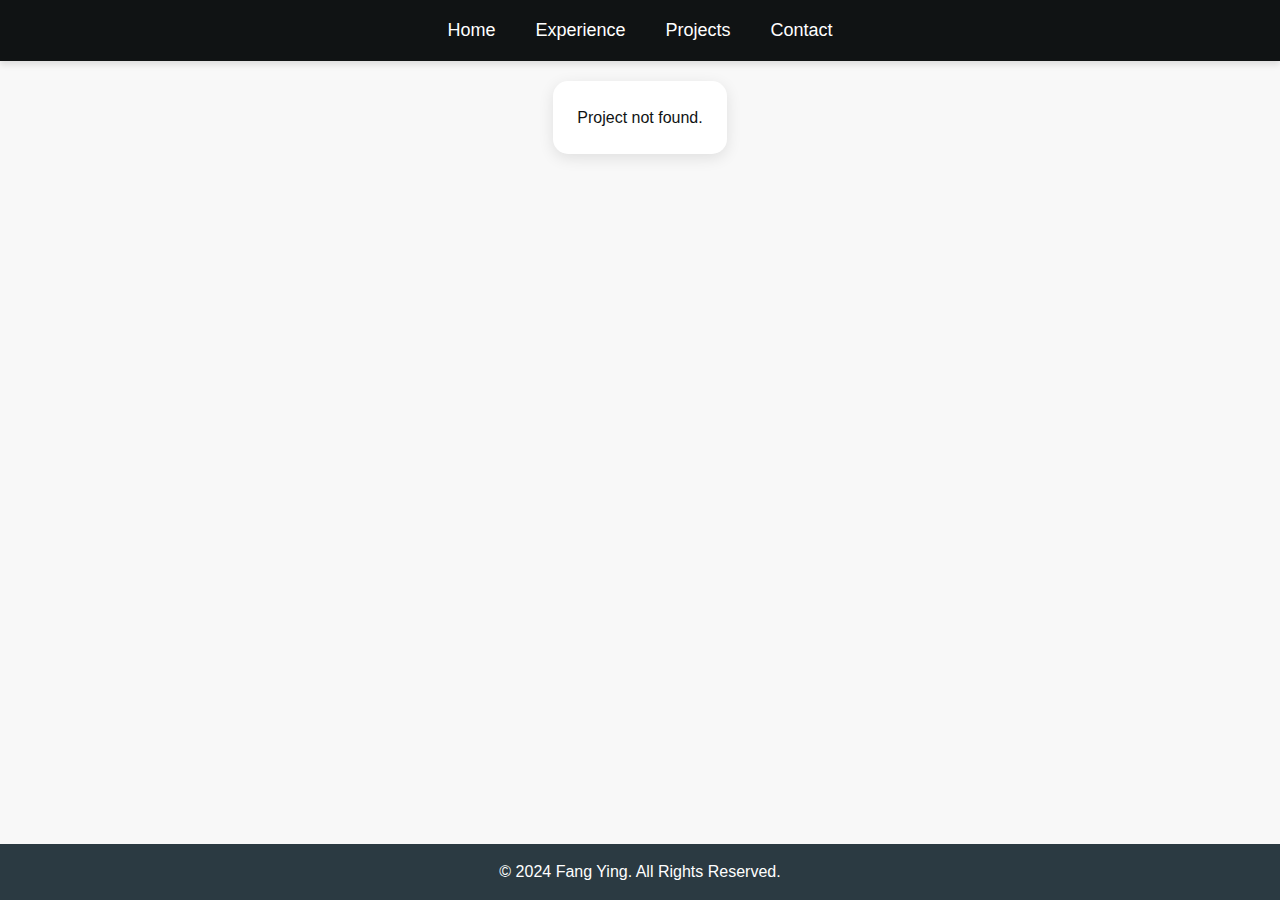
==== project-detail.html @ 3911f275 "update project detail page" ====
<!DOCTYPE html>
<html lang="en">
<head>
    <meta charset="UTF-8">
    <meta name="viewport" content="width=device-width, initial-scale=1.0">
    <title>Project Details</title>
    <link rel="stylesheet" href="style.css">
</head>
<body>
    <header>
        <nav>
            <ul>
                <li><a href="index.html">Home</a></li>
                <li><a href="index.html#experience">Experience</a></li>
                <li><a href="projects.html">Projects</a></li>
                <li><a href="#contact">Contact</a></li>
            </ul>
        </nav>
    </header>

    <main>
        <section id="project-details">
            <div id="project-header">
                <h1 id="project-title"></h1>
                <span id="project-date"></span>
            </div>
            <div id="created-by">Created by: <span id="creator-name"></span></div>
            
            <!-- Categories will be displayed here -->
            <div id="project-categories"></div>
            
            <div id="project-gallery">
                <div id="project-image-container">
                    <!-- Only one image will be displayed at a time -->
                    <img id="project-image" src="" alt="Project Image" />
                </div>
                
            <!-- Gallery controls -->
            <div id="gallery-controls" style="display: none;">
                <button id="prev-image" disabled>◀</button>
                <button id="next-image">▶</button>
            </div>
            </div>

            <div id="project-summary">
                <!-- Project summary will be displayed here -->
            </div>
        </section>
    </main>

    <footer>
        <p>&copy; 2024 Fang Ying. All Rights Reserved.</p>
    </footer>

    <script>
    // Fetch project data from JSON file
    fetch("projects.json")
        .then(response => response.json())
        .then(data => {
            const urlParams = new URLSearchParams(window.location.search);
            const projectTitle = urlParams.get("project");  // Get the project title from query param

            const project = data.projects.find(p => p.title.toLowerCase().replace(/\s+/g, '-') === projectTitle); // Find the matching project
            
            if (project) {
                // Populate the page with the project details
                document.getElementById("project-title").textContent = project.title;
                document.getElementById("project-date").textContent = project.date;
                document.getElementById("creator-name").textContent = project.creator;
                document.getElementById("project-summary").textContent = project.summary;

                // Display the project categories
                const categoriesContainer = document.getElementById("project-categories");
                project.category.forEach(category => {
                    const categoryElement = document.createElement("span");
                    categoryElement.className = "project-category";
                    categoryElement.textContent = category;
                    categoriesContainer.appendChild(categoryElement);
                });

                // Display the images in a gallery
                const images = project.images;
                let currentImageIndex = 0; // Start with the first image

                // Function to display the current image
                function displayImage() {
                    document.getElementById("project-image").src = images[currentImageIndex];

                    // Enable/Disable buttons based on the current image
                    document.getElementById("prev-image").disabled = currentImageIndex === 0;
                    document.getElementById("next-image").disabled = currentImageIndex === images.length - 1;
                }

                // Show gallery controls only if there are more than 1 image
                if (images.length > 1) {
                    document.getElementById("gallery-controls").style.display = "flex";
                } else {
                    document.getElementById("gallery-controls").style.display = "none";
                }

                // Navigate to the previous image
                document.getElementById("prev-image").addEventListener("click", () => {
                    if (currentImageIndex > 0) {
                        currentImageIndex--;
                        displayImage();
                    }
                });

                // Navigate to the next image
                document.getElementById("next-image").addEventListener("click", () => {
                    if (currentImageIndex < images.length - 1) {
                        currentImageIndex++;
                        displayImage();
                    }
                });

                // Initial image display
                displayImage();
            } else {
                document.getElementById("project-details").innerHTML = "Project not found.";
            }
        })
        .catch(err => console.error("Failed to load projects:", err));
    </script>
</body>
</html>

<style>
/* Reset default margins and padding */
* {
    margin: 0;
    padding: 0;
    box-sizing: border-box;
}

/* Ensure the body and html take up full height */
html, body {
    height: 100%;
}

/* General body styling */
body {
    font-family: 'Roboto', sans-serif;
    background-color: #f8f8f8;
    color: #333;
    line-height: 1.6;
    display: flex;
    flex-direction: column;
}

/* Main content area */
main {
    max-width: 1200px;
    margin: 0 auto;
    padding-top: 20px;
    padding-bottom: 20px;
    flex: 1; /* This makes sure the main content takes the available space */
}

/* Project Details container */
#project-details {
    background-color: #fff;
    padding: 1.5rem;
    border-radius: 15px;
    box-shadow: 0 4px 15px rgba(0, 0, 0, 0.1);
    display: flex;
    flex-direction: column;
    gap: 1.0rem;
}

#project-header {
    display: flex;
    justify-content: space-between;
    align-items: flex-start;
    flex-wrap: wrap;
}

#project-title {
    font-size: 2.5rem;
    font-weight: 700;
    color: #2d3e50;
    max-width: 70%;
}

#project-meta {
    display: flex;
    flex-direction: column;
    align-items: flex-end;
    gap: 5px;
    color: #777;
}

#project-date {
    font-size: 1rem;
    color: #777;
}

#created-by {
    font-size: 1rem;
    color: #777;
    text-align: left;
}

/* Project Categories */
#project-categories {
    display: flex;
    flex-wrap: wrap;
    gap: 12px;
    margin-bottom: 20px; /* Space between categories and project gallery */
}

.project-category {
    background-color: #44b3d6;
    color: white;
    padding: 8px 16px;
    border-radius: 30px;
    font-size: 0.80rem;
    font-weight: 600;
    transition: background-color 0.3s ease;
}

.project-category:hover {
    background-color: #398baf;
}

/* Gallery layout */
#project-gallery {
    display: flex;
    flex-direction: column;
    align-items: center;
}

#project-image-container {
    width: 100%;
    max-width: 100%; /* Ensures the container doesn't stretch beyond the page width */
    height: 500px; /* Fixed height for uniformity */
    overflow: hidden;
    position: relative;
    margin-bottom: 20px;
}

#project-image {
    width: 100%;
    height: 100%; /* Ensure the image takes up the full container height */
    object-fit: cover; /* Ensures the image covers the assigned space without stretching */
    border-radius: 10px;
    box-shadow: 0 10px 30px rgba(0, 0, 0, 0.1);
}

/* Gallery controls */
#gallery-controls {
    display: flex; /* Display buttons in a line */
    justify-content: center; /* Center the buttons horizontally */
    gap: 20px; /* Add space between buttons */
}

/* Style for individual buttons */
#gallery-controls button {
    padding: 10px 20px;
    background-color: #ee224a;
    color: white;
    border: none;
    border-radius: 20px;
    font-size: 1rem;
    cursor: pointer;
    transition: background-color 0.3s ease;
}

#gallery-controls button:hover {
    background-color: transparent;
    color: #ee224a;
    border: 2px solid #ee224a;
}

/* Style for disabled buttons */
#gallery-controls button:disabled {
    opacity: 0.2;
    cursor: not-allowed;
}


/* Project summary */
#project-summary {
    font-size: 1.1rem;
    color: #444;
    line-height: 1.8;
    margin-top: 20px;
    text-align: left;
}

/* Footer */
footer {
    background-color: #2b3a42;
    color: white;
    padding: 15px;
    text-align: center;
}

footer p {
    font-size: 1rem;
}

/* Responsive design for small screens */
@media (max-width: 768px) {
    #project-details {
        gap: 00.8rem;
    }

    #project-title {
        font-size: 2rem;
        max-width: 100%;
    }

    #project-header {
        flex-direction: column; /* Ensure the title and date stack vertically */
        align-items: flex-start; /* Align left */
    }
    
    #project-date {
        font-size: 1rem; /* Adjust date size for smaller screens */
    }   

    #project-meta {
        align-items: flex-start;
    }

    #project-gallery {
        max-width: 100%;
    }

    #project-image-container {
        height: 300px; /* Adjust height for smaller screens */
    }

    #project-summary {
        max-width: 100%;
    }
}
</style>
---- style.css ----
/* Global Styles */
body {
    font-family: Arial, sans-serif;
    margin: 0;
    padding: 0;
    line-height: 1.6;
    background-color: #white;
    color: white;
    min-height: 100vh; /* Make sure the body takes at least full screen height */
    display: flex;
    flex-direction: column; /* Stack the content vertically */
    animation: fadeIn 2s ease-in-out; /* Apply fade-in animation to the whole body */
}

/* Main Content Area */
main {
    flex: 1; /* This ensures the main content area takes up all available space */
}

/* Section with Background Image */
.background-section {
    height: 60vh; /* Full viewport height */
    background-image: url('assets/backgroud.png'); /* Path to the image */
    background-size: cover; /* Make the image cover the section */
    background-position: center; /* Center the image */
    background-repeat: no-repeat; /* Prevent tiling */
    display: flex; /* Use flexbox for alignment */
    align-items: center; /* Vertically center content */
    justify-content: flex-start; /* Align content to the left */
    padding-left: 2rem; /* Add spacing from the left edge */
    color: white; /* Text color for contrast */
    text-align: left; /* Ensure text aligns to the left */
}

.background-section .content {
    padding-left: 4rem; /* Additional padding inside the content */
    max-width: 600px; /* Limit the width of the content */
}

.background-section .content h1,
.background-section .content p {
    opacity: 0; /* Start with text hidden */
    transform: translateY(30px); /* Start position below */
    animation: flyInFromLeft 1.5s ease-out forwards;
}

/* Keyframes for fly-in effect */
@keyframes flyInFromLeft {
    0% {
        transform: translateX(-100%); /* Start from the left, out of view */
        opacity: 0; /* Invisible */
    }
    100% {
        transform: translateX(0); /* Move to the original position */
        opacity: 1; /* Fully visible */
    }
}

/* Sequential Line Animations */
.background-section .content h1 {
    font-size: 3rem;
    margin-bottom: 1rem;
    animation-delay: 0.5s; /* Delay for the heading to appear */
}

.background-section .content p {
    font-size: 1.5rem;
    animation-delay: 1s; /* Delay for the paragraph to appear */
}

header {
    background: #101314;
    padding: 1em 0;
    position: sticky;
    top: 0;
    z-index: 1000;
    box-shadow: 0px 4px 6px rgba(0, 0, 0, 0.1);
}

nav ul {
    list-style: none;
    display: flex;
    justify-content: center;
    gap: 40px;
    margin: 0;
    padding: 0;
}

nav ul li a {
    text-decoration: none;
    color: white;
    font-size: 18px;
    transition: color 0.3s ease;
}

nav ul li a.active {
    color: #ee224a; /* Highlight color */
    font-weight: bold;
}

.social-icons {
    display: flex;
    gap: 15px; /* Space between icons */
    margin-bottom: 20px; /* Space between icons and the button */
    opacity: 0; /* Start hidden */
    transform: translateY(30px); /* Start below */
    animation: flyInFromLeft 1.5s ease-out forwards; /* Apply fly-in animation */
}

/* Animation for flying in each social icon */
@keyframes iconFlyIn {
    0% {
        opacity: 0; /* Icons start hidden */
        transform: translateY(30px); /* Start from below */
    }
    100% {
        opacity: 1; /* Icons become fully visible */
        transform: translateY(0); /* Move to original position */
    }
}

.social-icon {
    color: white; /* Icon color */
    font-size: 30px; /* Icon size */
    transition: color 0.3s ease;
    opacity: 0; /* Start with icon hidden */
    animation: iconFlyIn 0.5s ease-out forwards; /* Apply fly-in animation */
}

.social-icon:hover {
    color: #ee224a; /* Change color on hover */
}

/* Animation for the Download Button flying in */
@keyframes buttonFlyIn {
    0% {
        opacity: 0; /* Start with button hidden */
        transform: translateY(30px); /* Start from below */
    }
    100% {
        opacity: 1; /* Button becomes fully visible */
        transform: translateY(0); /* Move to original position */
    }
}

.download-btn {
    padding: 12px 25px;
    background-color: transparent;
    color: #ee224a;
    border: 2px solid #ee224a;
    border-radius: 5px;
    font-size: 16px;
    cursor: pointer;
    margin-top: 20px;
    margin-bottom: 30px;
    transition: all 0.3s ease;
    opacity: 0; /* Start with button hidden */
    animation: buttonFlyIn 1s ease-out 1.5s forwards; /* Apply fly-in animation */
}

.download-btn:hover {
    background-color: #ee224a;
    color: white;
    border-color: #f64367;
}

section {
    padding: 20px;
    text-align: center;
    background-color: white;
    color: #101314;
}

.projects-grid {
    display: grid;
    grid-template-columns: repeat(3, 1fr); /* Default to 3 columns */
    gap: 20px;
    margin: 20px 20px 20px 20px;
}

/* For tablet view (max-width 1024px), set to 2 columns */
@media (max-width: 1024px) {
    .projects-grid {
        grid-template-columns: repeat(2, 1fr); /* 2 columns */
        margin: 5 5 5 5;
    }

    /* Adjust the Download CV button for tablet */
    .download-btn {
        padding: 12px 24px; /* Adjust padding */
        font-size: 16px; /* Adjust font size */
    }

    /* Adjust social media icons for tablet */
    .social-icon {
        font-size: 22px; /* Slightly smaller icons */
    }

    .social-icons {
        gap: 12px; /* Adjust gap between icons */
    }

    /* Adjust heading and paragraph for smaller screens */
    .background-section .content h1 {
        font-size: 2.5rem; /* Adjust heading font size */
    }

    .background-section .content p {
        font-size: 1.3rem; /* Adjust paragraph font size */
    }

    /* Adjust the gap between navigation links */
    nav ul {
        gap: 30px; /* Adjust the gap between nav items */
    }

    nav ul li a {
        font-size: 16px; /* Slightly smaller font for tablet */
    }
}

/* For mobile view (max-width 768px), set to 1 column */
@media (max-width: 768px) {
    .background-section {
        height: 50vh; /* Optional: Reduce height on smaller screens */
        padding-left: 1rem; /* Optional: Reduce padding on smaller screens */
        background-image: none; /* Hide the background image on mobile */
        background-color: #101314;
    }

    .background-section .content {
        padding-left: 2rem; /* Reduce padding for smaller screens */
        max-width: 90%; /* Allow content to take up more width on smaller screens */
    }

    .background-section .content h1 {
        font-size: 2.5rem; /* Reduce font size for smaller screens */
    }

    .background-section .content p {
        font-size: 1.2rem; /* Adjust paragraph font size for smaller screens */
    }

     /* Adjust the icon size for smaller screens */
    .social-icon {
        font-size: 30px; /* Smaller icons on mobile */
    }

    /* Adjust the gap between icons for mobile */
    .social-icons {
        gap: 10px; /* Reduced space between icons */
    }

    /* Adjust the Download CV button for mobile */
    .download-btn {
        padding: 10px 20px; /* Smaller padding */
        font-size: 16px; /* Smaller font size for the button */
    }

    .projects-grid {
        grid-template-columns: 1fr; /* 1 column */
        margin: 5 5 5 5;
    }

    nav ul {
        gap: 20px;
    }

    nav ul li a {
        font-size: 16px; /* Slightly smaller font for mobile */
    }

    .modal-content {
        width: 90%; /* Increase width on smaller screens */
        padding: 15px; /* Reduce padding for better mobile layout */
        font-size: 14px; /* Smaller text on mobile */
    }

    .modal h2 {
        font-size: 18px; /* Slightly smaller heading for mobile */
        margin-bottom: 15px; /* Adjust margin */
    }

    .modal p {
        font-size: 14px; /* Adjust paragraph font size for mobile */
        line-height: 1.4; /* Increase line height for better readability */
    }

    .view-more-btn {
        padding: 8px 16px; /* Adjust button size */
    }

    .modal-footer {
        margin-top: 10px; /* Ensure the footer spacing looks good */
    }
}

/* For very small screens (max-width 480px), adjust spacing and font size */
@media (max-width: 480px) {
    .background-section {
        height: 40vh; /* Optional: Further reduce height for very small screens */
        background-image: none; /* Hide the background image on very small screens */
        background-color: #101314;
    }

    .background-section .content {
        padding-left: 1rem; /* Further reduce padding for tiny screens */
        max-width: 95%; /* Allow more space for content */
    }

    .background-section .content h1 {
        font-size: 2rem; /* Further reduce font size for very small screens */
    }

    .background-section .content p {
        font-size: 1.5rem; /* Adjust paragraph font size for very small screens */
    }

     /* Further adjust the icon size for very small screens */
    .social-icon {
        font-size: 30px; /* Even smaller icons */
    }

    /* Further reduce the space between icons */
    .social-icons {
        gap: 10px; /* Smaller gap */
    }

    /* Further adjust the Download CV button for very small screens */
    .download-btn {
        padding: 8px 16px; /* Even smaller padding */
        font-size: 16px; /* Smaller font size for the button */
    }

    section {
        padding: 25px; /* Reduce padding for smaller screens */
    }

    .project-card {
        height: auto; /* Allow cards to adjust height */
    }

    .project-card img {
        height: 200px; /* Adjust image size for small screens */
    }

    .project-card h3 {
        font-size: 18px; /* Adjust title size */
    }

    .project-card p {
        font-size: 14px; /* Reduce font size for smaller screens */
    }

    .modal-content {
        width: 95%; /* Make content take up more space on tiny screens */
        font-size: 14px; /* Further reduce font size for very small screens */
    }

    .modal h2 {
        font-size: 16px; /* Smaller heading for very small screens */
    }

    .modal p {
        font-size: 14px; /* Smaller paragraph text */
        line-height: 1.3; /* Adjust line height */
    }

    .view-more-btn {
        padding: 6px 12px; /* Even smaller button for tiny screens */
    }
}

/* Footer Styling */
footer {
    background-color: #333; /* Dark background for the footer */
    color: #fff; /* White text color */
    text-align: center; /* Center the text */
    padding: 20px; /* Add padding around the footer */
    width: 100%; /* Ensure it takes up full width */
    position: relative; /* Ensure it stays at the bottom of the page */
    bottom: 0; /* Push the footer to the bottom of the page */
    margin-top: auto; /* Push footer to the bottom when content is short */
}

/* Footer Text Styling */
footer p {
    font-size: 14px; /* Slightly smaller text */
}

/* Optionally, you can add styles for links inside footer */
footer a {
    color: #fff; /* White color for links */
    text-decoration: none; /* Remove underline */
}

footer a:hover {
    text-decoration: underline; /* Underline on hover */
}

/* Section Title */
.section-title {
    font-size: 24px;
    font-weight: bold;
    color: #333;
    margin-bottom: 20px;
    border-bottom: 2px solid #ccc;
    padding-bottom: 10px;
    text-align: left;
}

/* General Section Styling */
.experience-section, .portfolio {
    font-family: 'Arial', sans-serif;
    padding: 20px 20px;
}

/* Ensure both containers are consistent */
.experience-section .container, .portfolio .container{
    max-width: 90%;
    margin: 0 auto;
    background: #fff;
    border-radius: 8px;
    padding: 20px;
    box-sizing: border-box; /* Ensure padding doesn't overflow */
}

/* Styling for the 'View More' button */
.view-more-btn {
    display: inline-block;
    padding: 10px 20px;
    background-color: #ee224a;
    color: white;
    text-decoration: none;
    border-radius: 5px;
    transition: background-color 0.3s;
    margin: 20px 20px 20px 20px; /* Add space from the previous content */
    text-align: center; /* Ensure the text is centered within the button */
    align-self: center; /* Center the button horizontally within the flex container */
}

.view-more-btn:hover {
    background-color: transparent;
    color: #ee224a;
    border: 2px solid #ee224a;
}

/* Timeline Item Styling */
.timeline-item {
    position: relative;
    margin-bottom: 30px;
    padding-left: 50px;
    text-align: left; /* Explicit left alignment for timeline items */
}

.timeline-line {
    position: absolute;
    left: 20px;
    top: 0;
    bottom: 0;
    width: 2px;
    background-color: #ddd;
}

.timeline-content {
    border: 1px solid #ddd;
    border-radius: 8px;
    padding: 15px;
    background-color: #fff;
    transition: all 0.3s ease-in-out;
    text-align: left; /* Ensure left alignment for content */
}

.timeline-content:hover {
    box-shadow: 0 4px 12px rgba(0, 0, 0, 0.1);
    transform: translateY(-5px);
}

/* Header Content */
.timeline-header {
    display: flex;
    align-items: flex-start;
    gap: 15px;
    margin-bottom: 10px;
    text-align: left; /* Left-align header */
}

.avatar {
    border-radius: 50%;
    border: 2px solid #ccc;
    width: 80px;
    height: 80px;
}

.role-title {
    font-size: 20px;
    font-weight: bold;
    color: #333;
    margin: 0;
}

.organization-name {
    font-size: 16px;
    color: #555;
    margin: 2px 0;
}

.date-range, .location {
    font-size: 14px;
    color: #777;
}

/* Description and Skills */
.timeline-description {
    font-size: 16px;
    color: #444;
    text-align: left; /* Left-align description */
}

#education-timeline-container, #work-timeline-container, .timeline-description {
    overflow: visible !important; /* Ensure no layout restrictions */
    width: 100% !important; /* Full width */
}

.skills {
    color: #666;
    margin-top: 12px;
}

/* Timeline Container */
#education-timeline-container, #work-timeline-container{
    width: 100%; /* Ensure full-width container */
    overflow: hidden; /* Prevent unintended overflow */
    box-sizing: border-box; /* Ensure padding doesn't affect dimensions */
}

/* Customize scrollbar for Webkit-based browsers (Chrome, Edge, Safari) */
.image-gallery::-webkit-scrollbar {
    height: 8px; /* Set scrollbar height */
}

.image-gallery::-webkit-scrollbar-thumb {
    background-color: #bbb; /* Thumb (scroll handle) color */
    border-radius: 4px; /* Rounded corners for the thumb */
    border: 2px solid transparent; /* Add space around the thumb */
    background-clip: padding-box; /* Prevent thumb edges from overflowing */
}

.image-gallery::-webkit-scrollbar-thumb:hover {
    background-color: #888; /* Darker color on hover */
}

/* Image Gallery - Horizontal Row */
.image-gallery, .achievement {
    display: flex !important; /* Force flex layout */
    flex-wrap: nowrap !important; /* Prevent wrapping */
    overflow-x: auto !important; /* Enable horizontal scrolling */
    overflow-y: hidden !important; /* Remove vertical overflow */
    white-space: nowrap; /* Prevent text from wrapping */
    -webkit-overflow-scrolling: touch; /* Smooth scrolling on touch devices */
    scroll-behavior: smooth; /* Smooth scroll behavior */
    gap: 10px;
    padding: 5px;
    box-sizing: border-box;
    scrollbar-width: thin; /* Thin scrollbar */
    scrollbar-color: #bbb transparent; /* Thumb and track colors */
}

.scrollbar {
    position: absolute;
    bottom: 0;
    left: 0;
    height: 4px;
    background-color: #ee224a; /* Match your desired scrollbar color */
    width: 50%; /* Adjust based on the gallery width */
    border-radius: 2px;
    cursor: pointer;
    pointer-events: none; /* Prevent blocking touch gestures */
}

.image-gallery img, .achievement img {
    flex-shrink: 0 !important; /* Prevent images from shrinking */
    width: 150px !important; /* Fixed width for images */
    height: 100px !important; /* Fixed height */
    object-fit: cover;
    border-radius: 10px;
    border: 1px solid #ddd;
}

.image-gallery img:hover, .achievement img:hover {
    transform: scale(1.05); /* Slight zoom on hover */
}

.achievement-text h4 {
    font-size: 16px;
    font-weight: bold;
    margin: 0;
    color: #333;
}

.achievement-text p {
    font-size: 14px;
    color: #555;
    margin-top: 5px;
}

/* Responsive Design */
@media (max-width: 768px) {

    .avatar {
        border-radius: 50%;
        border: 1px solid #ccc;
        width: 60px;
        height: 60px;
    }

    .experience-section, .portfolio {
        padding: 2px 1px; /* Further reduce padding for smaller tablets */
    }

    .experience-section .container, .portfolio .container {
        max-width: 100%;
    }

    .timeline-header {
        flex-direction: column;
        align-items: flex-start;
    }

    .timeline-item {
        padding-left: 30px;
    }

    .timeline-line {
        left: 10px;
    }

    .timeline-content {
        padding: 10px;
    }

    .image-gallery {
        gap: 8px;
        flex-wrap: wrap; /* Allow wrapping on larger screens */
        overflow-x: hidden; /* Disable horizontal scroll on desktop */
    }

    .achievement {
        gap: 10px;
    }

    /* Image Styles */
    .image-gallery img, .achievement img {
        width: 150px;
        height: 100px;
    }

    .image-gallery {
        scrollbar-width: auto; /* Default width for better usability */
        padding-right: 20px;
    }
}

/* Remove spacing between these elements */
.role-title,
.organization-name,
.date-range,
.location {
    margin: 0; /* Remove default margins */
    padding: 0; /* Ensure no padding */
    line-height: 1.4; /* Adjust line spacing if needed for better readability */
}

/* Lightbox Styles */
/* Lightbox Styles */
.lightbox {
    position: fixed;
    top: 0;
    left: 0;
    width: 100%;
    height: 100%;
    background: rgba(0, 0, 0, 0.8);
    display: flex;
    justify-content: center;
    align-items: center;
    z-index: 1000;
}

.lightbox-content {
    position: relative;
    width: 80%;
    max-width: 1000px;
    height: 80%;
    display: flex;
    justify-content: space-between;
    background: white;  /* Default background for larger screens */
    padding: 20px;
    border-radius: 10px;
    box-shadow: 0 4px 10px rgba(0, 0, 0, 0.3);
    flex-direction: row;
}

/* Media content styling (Image, Video) */
.lightbox-media {
    width: 100%;  /* Image/Video takes 60% of the space */
    height: 100%; /* Ensure the image fills the height of the container */
    display: flex;
    justify-content: center;
    align-items: center;
    padding: 10px;
    overflow: hidden;
}

.lightbox-media img {
    width: 100%;
    height: 100%;
    object-fit: contain;
    border-radius: 8px;
}

/* Text content styling */
.lightbox-text {
    width: 50%;
    padding: 20px;
    text-align: left;
    overflow-y: auto;
    color: black;
}

.lightbox-text h4 {
    font-size: 24px;
    margin-bottom: 10px;
    font-weight: bold;
    color: black;
}

.lightbox-text p {
    font-size: 16px;
    line-height: 1.6;
    color: black;
}

/* Navigation buttons */
.lightbox-nav {
    position: absolute;
    top: 50%;
    transform: translateY(-50%);
    background: rgba(0, 0, 0, 0.5);
    color: #fff;
    border: none;
    font-size: 24px;
    width: 40px;
    height: 40px;
    border-radius: 50%;
    cursor: pointer;
    display: flex;
    justify-content: center;
    align-items: center;
    box-shadow: 0 3px 6px rgba(0, 0, 0, 0.3);
    transition: background 0.3s ease, transform 0.3s ease; /* Smooth transition */
}

.lightbox-prev {
    left: -30px;
}

.lightbox-next {
    right: -30px;
}

.lightbox-nav:hover {
    background: rgba(0, 0, 0, 0.8);
}

/* Close button */
.lightbox-close {
    position: absolute;
    top: 10px;
    right: 10px;
    background: #fff;
    color: #000;
    border: none;
    font-size: 24px;
    font-weight: bold;
    width: 30px;
    height: 30px;
    border-radius: 50%;
    cursor: pointer;
    display: flex;
    justify-content: center;
    align-items: center;
    box-shadow: 0 2px 4px rgba(0, 0, 0, 0.5);
}

/* Mobile styles */
@media (max-width: 768px) {
    .lightbox-content {
        flex-direction: column !important; /* Stack the text and image vertically */
        height: auto !important; /* Let the content adjust to its natural height */
        background: transparent !important;  /* Remove the white background on mobile */
        padding: 10px !important;  /* Reduce padding for a more compact layout */
    }

    .lightbox-media {
        width: 100% !important; /* Make image take up full width */
        height: auto !important; /* Allow the image to scale proportionally */
        padding: 0;
    }

    .lightbox-text {
        width: 100% !important; /* Make text take up full width */
        padding: 10px 10px 10px 10px;
        text-align: left !important; /* Center text on mobile */
        color: white;
    }

    .lightbox-text h4 {
        font-size: 16px !important; /* Adjust font size for mobile */
        margin-bottom: 5px;
        color: white;
    }

    .lightbox-text p {
        font-size: 12px !important;
        line-height: 1.4;
        color: white;
    }

    .lightbox-nav {
        width: 20px !important; /* Smaller navigation buttons */
        height: 20px !important;
        font-size: 15px !important; /* Smaller font size for mobile */
    }

    .lightbox-prev {
        left: -20px !important;
    }

    .lightbox-next {
        right: -20px !important;
    }

    /* Close button */
    .lightbox-close {
        position: absolute;
        top: 10px;
        right: 10px;
        font-size: 15px;
        font-weight: bold;
        width: 20px;
        height: 20px;
    }
}

/* Project Card Styles */
.project-card {
    border: 1px solid rgb(212, 211, 211);
    border-radius: 20px;
    overflow: hidden;
    box-shadow: 0px 2px 4px rgba(0, 0, 0, 0.1);
    background: white;
    transition: transform 0.3s ease, box-shadow 0.3s ease;
    position: relative;
    padding-bottom: 20px;
    height: 400px; /* Fixed height for desktop */
}

/* Ensure consistent styling for project card summary */
.project-card .project-summary {
    display: -webkit-box;
    -webkit-line-clamp: 3;
    -webkit-box-orient: vertical;
    overflow: hidden;
    text-overflow: ellipsis;
    color: #333;
    height: 3.4em;
}

.project-card:hover {
    transform: translateY(-5px);
    box-shadow: 0px 4px 10px rgba(0, 0, 0, 0.2);
}

.project-card img {
    width: 100%;
    height: 300px; /* Default height for larger screens */
    object-fit: cover;
}

.project-card h3 {
    margin: 10px 20px;
    color: #333;
}

.project-card p {
    padding: 0 10px 20px;
    margin-bottom: 15%;
    color: #666;
}

/* Container for the category tags */
.category-container {
    position: absolute;
    bottom: 15px;
    left: 50%;
    transform: translateX(-50%);
    display: flex;
    gap: 10px;
    flex-wrap: wrap;
    justify-content: center;
    width: 90%;
}

.project-category {
    padding: 5px 10px;
    font-size: 12px;
    font-weight: bold;
    color: white;
    background-color: #101314;
    border-radius: 10px;
    text-transform: uppercase;
    letter-spacing: 0.5px;
    transition: background-color 0.3s ease;
    white-space: nowrap;
}

.project-category:hover {
    opacity: 0.8;
}

/* Modal Styles */
.modal {
    display: none;
    position: fixed;
    top: 0;
    left: 0;
    width: 100%;
    height: 100%;
    background: rgba(0, 0, 0, 0.5);
    justify-content: center;
    align-items: center;
    z-index: 1000;
}

.modal-content {
    background: white;
    color: #101314;
    padding: 20px;
    border-radius: 10px;
    width: 80%;
    max-width: 800px;
    max-height: 80vh;
    text-align: center;
    position: relative;
    overflow-y: auto;
    box-sizing: border-box;
}

/* Footer containing the button */
.modal-footer {
    display: flex;
    justify-content: center;
    margin-top: 5px;
}

.modal.show {
    display: flex;
    opacity: 1;
}

#modalCategories {
    margin-top: 20px;
    display: flex;
    justify-content: center;
    gap: 10px;
    flex-wrap: wrap;
    padding: 0 15px;
    margin-bottom: 20px;
}

.close-btn {
    position: absolute;
    top: 10px;
    right: 10px;
    background: none;
    border: none;
    font-size: 24px;
    color: #333;
    cursor: pointer;
}

.close-btn:hover {
    color: #ee224a;
}

/* Contact Section */
#contact {
    color: #101314;
    background: #a19c9c;
    padding-bottom: 50px;
}
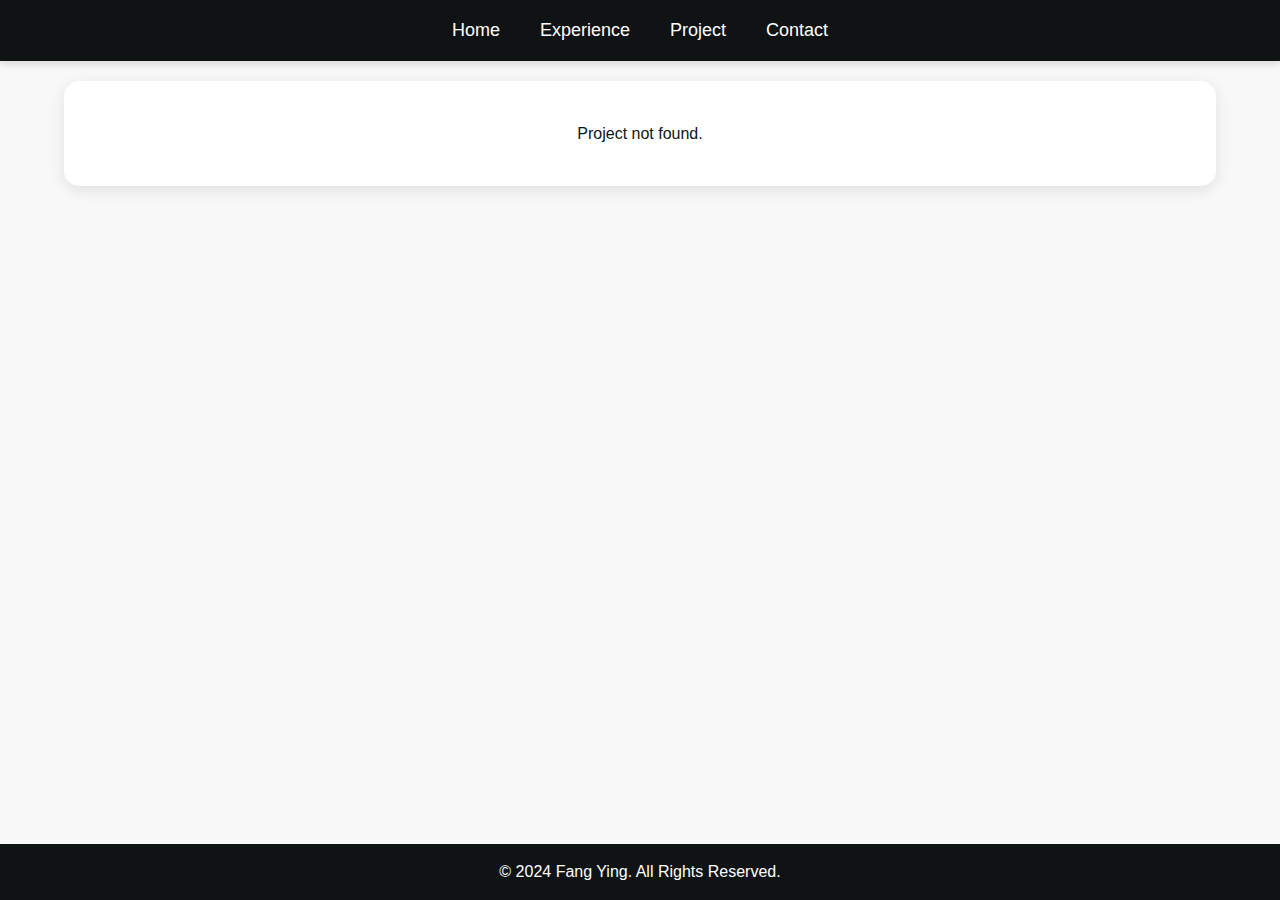
==== commit 39a43cc7: "update style" ====
--- a/project-detail.html
+++ b/project-detail.html
@@ -12,7 +12,7 @@
             <ul>
                 <li><a href="index.html">Home</a></li>
                 <li><a href="index.html#experience">Experience</a></li>
-                <li><a href="projects.html">Projects</a></li>
+                <li><a href="projects.html">Project</a></li>
                 <li><a href="#contact">Contact</a></li>
             </ul>
         </nav>
@@ -60,8 +60,8 @@
             const urlParams = new URLSearchParams(window.location.search);
             const projectTitle = urlParams.get("project");  // Get the project title from query param
 
-            const project = data.projects.find(p => p.title.toLowerCase().replace(/\s+/g, '-') === projectTitle); // Find the matching project
-            
+            const project = data.projects.find(p => p.id === projectTitle); // Find the matching project
+
             if (project) {
                 // Populate the page with the project details
                 document.getElementById("project-title").textContent = project.title;
@@ -150,7 +150,8 @@
 
 /* Main content area */
 main {
-    max-width: 1200px;
+    width: 90%;
+    max-width: 90%;
     margin: 0 auto;
     padding-top: 20px;
     padding-bottom: 20px;
@@ -160,7 +161,7 @@
 /* Project Details container */
 #project-details {
     background-color: #fff;
-    padding: 1.5rem;
+    padding: 2.5rem;
     border-radius: 15px;
     box-shadow: 0 4px 15px rgba(0, 0, 0, 0.1);
     display: flex;
@@ -176,9 +177,8 @@
 }
 
 #project-title {
-    font-size: 2.5rem;
+    font-size: 2.0rem;
     font-weight: 700;
-    color: #2d3e50;
     max-width: 70%;
 }
 
@@ -193,12 +193,14 @@
 #project-date {
     font-size: 1rem;
     color: #777;
+    font-style: italic;
 }
 
 #created-by {
     font-size: 1rem;
     color: #777;
     text-align: left;
+    font-style: italic;
 }
 
 /* Project Categories */
@@ -241,7 +243,7 @@
 
 #project-image {
     width: 100%;
-    height: 100%; /* Ensure the image takes up the full container height */
+    height: auto; /* Ensure the image takes up the full container height */
     object-fit: cover; /* Ensures the image covers the assigned space without stretching */
     border-radius: 10px;
     box-shadow: 0 10px 30px rgba(0, 0, 0, 0.1);
@@ -290,7 +292,7 @@
 
 /* Footer */
 footer {
-    background-color: #2b3a42;
+    background-color:#101314;
     color: white;
     padding: 15px;
     text-align: center;
@@ -302,13 +304,21 @@
 
 /* Responsive design for small screens */
 @media (max-width: 768px) {
+    main {
+        width: 100%;
+        max-width: 100%;
+    }
+
     #project-details {
-        gap: 00.8rem;
+        padding: 2.0rem;
+        gap: 0.8rem;
+        height: 100%;
     }
 
     #project-title {
-        font-size: 2rem;
+        font-size: 1.5rem;
         max-width: 100%;
+        text-align: left;
     }
 
     #project-header {
@@ -317,6 +327,7 @@
     }
     
     #project-date {
+        margin-top: 1rem;
         font-size: 1rem; /* Adjust date size for smaller screens */
     }   
 
@@ -329,7 +340,7 @@
     }
 
     #project-image-container {
-        height: 300px; /* Adjust height for smaller screens */
+        height: auto; /* Adjust height for smaller screens */
     }
 
     #project-summary {
--- a/style.css
+++ b/style.css
@@ -4,18 +4,15 @@
     margin: 0;
     padding: 0;
     line-height: 1.6;
-    background-color: #white;
+    background-color: #101314;
     color: white;
-    min-height: 100vh; /* Make sure the body takes at least full screen height */
-    display: flex;
-    flex-direction: column; /* Stack the content vertically */
     animation: fadeIn 2s ease-in-out; /* Apply fade-in animation to the whole body */
 }
 
-/* Main Content Area */
-main {
-    flex: 1; /* This ensures the main content area takes up all available space */
-}
+* {
+    -webkit-box-sizing: border-box;
+    box-sizing: border-box;
+  }
 
 /* Section with Background Image */
 .background-section {
@@ -171,18 +168,38 @@
     color: #101314;
 }
 
+.project-card {
+    position: relative; /* Ensures child elements can be positioned absolutely */
+    border: 1px solid #ddd; /* Optional: Add a border for card styling */
+    border-radius: 8px; /* Optional: Round corners */
+    overflow: hidden; /* Ensures content doesn't overflow */
+}
+
+.project-date {
+    position: absolute; /* Positions the date relative to the card */
+    top: 10px; /* Distance from the top */
+    right: 10px; /* Distance from the right */
+    background-color: rgba(25, 23, 34, 0.4); /* Semi-transparent background for better visibility */
+    color: #fff; /* White text color for contrast */
+    padding: 5px 10px; /* Adds spacing inside the date element */
+    font-size: 12px; /* Smaller font size for the date */
+    border-radius: 30px; /* Optional: Round the edges of the date box */
+}
+
+
 .projects-grid {
     display: grid;
     grid-template-columns: repeat(3, 1fr); /* Default to 3 columns */
     gap: 20px;
     margin: 20px 20px 20px 20px;
+    height: 100%;
 }
 
 /* For tablet view (max-width 1024px), set to 2 columns */
 @media (max-width: 1024px) {
     .projects-grid {
         grid-template-columns: repeat(2, 1fr); /* 2 columns */
-        margin: 5 5 5 5;
+        margin: 5px 5px 5px 5px;
     }
 
     /* Adjust the Download CV button for tablet */
@@ -259,7 +276,7 @@
 
     .projects-grid {
         grid-template-columns: 1fr; /* 1 column */
-        margin: 5 5 5 5;
+        margin: 5px 5px 5px 5px;
     }
 
     nav ul {
@@ -345,7 +362,7 @@
     }
 
     .project-card h3 {
-        font-size: 18px; /* Adjust title size */
+        font-size: 16px; /* Adjust title size */
     }
 
     .project-card p {
@@ -354,48 +371,21 @@
 
     .modal-content {
         width: 95%; /* Make content take up more space on tiny screens */
-        font-size: 14px; /* Further reduce font size for very small screens */
+        font-size: 16px; /* Further reduce font size for very small screens */
     }
 
     .modal h2 {
-        font-size: 16px; /* Smaller heading for very small screens */
+        font-size: 20px; /* Smaller heading for very small screens */
     }
 
     .modal p {
-        font-size: 14px; /* Smaller paragraph text */
+        font-size: 16px; /* Smaller paragraph text */
         line-height: 1.3; /* Adjust line height */
     }
 
     .view-more-btn {
         padding: 6px 12px; /* Even smaller button for tiny screens */
     }
-}
-
-/* Footer Styling */
-footer {
-    background-color: #333; /* Dark background for the footer */
-    color: #fff; /* White text color */
-    text-align: center; /* Center the text */
-    padding: 20px; /* Add padding around the footer */
-    width: 100%; /* Ensure it takes up full width */
-    position: relative; /* Ensure it stays at the bottom of the page */
-    bottom: 0; /* Push the footer to the bottom of the page */
-    margin-top: auto; /* Push footer to the bottom when content is short */
-}
-
-/* Footer Text Styling */
-footer p {
-    font-size: 14px; /* Slightly smaller text */
-}
-
-/* Optionally, you can add styles for links inside footer */
-footer a {
-    color: #fff; /* White color for links */
-    text-decoration: none; /* Remove underline */
-}
-
-footer a:hover {
-    text-decoration: underline; /* Underline on hover */
 }
 
 /* Section Title */
@@ -672,7 +662,6 @@
 }
 
 /* Lightbox Styles */
-/* Lightbox Styles */
 .lightbox {
     position: fixed;
     top: 0;
@@ -709,6 +698,8 @@
     align-items: center;
     padding: 10px;
     overflow: hidden;
+    position: relative;
+    touch-action: none; /* Disable the default touch actions */
 }
 
 .lightbox-media img {
@@ -792,65 +783,156 @@
     box-shadow: 0 2px 4px rgba(0, 0, 0, 0.5);
 }
 
+/* Style the bullet points container and the individual bullets */
+.lightbox-bullets {
+    display: flex;
+    justify-content: center;
+    align-items: center;
+    flex-wrap: nowrap;
+    margin-top: 20px;
+    position: fixed;
+    bottom: 20px;
+    left: 0;
+    right: 0;
+    z-index: 999;
+    max-height: 40px; /* Set a maximum height explicitly */
+    overflow: hidden; /* Prevent any overflow issues */
+    -webkit-overflow-scrolling: touch; /* Enhance scrolling behavior */
+}
+
+/* Hide the bullet points on non-mobile devices */
+@media (min-width: 769px) {
+    .lightbox-bullets {
+        display: none;
+    }
+}
+
+/* Style the individual bullet points */
+.lightbox-bullet {
+    width: 10px;
+    height: 10px;
+    margin: 0 5px;
+    padding: 0;
+    box-sizing: border-box; /* Ensure padding/border doesn't affect size */
+    border-radius: 50%;
+    display: inline-block;
+    background-color: #d1d1d1;
+    flex-shrink: 0; /* Prevent shrinking */
+}
+
+/* Ensure proper scaling on iOS by resetting some defaults */
+.lightbox-bullet {
+    -webkit-transform: scale(1);
+    transform: scale(1);
+    -webkit-appearance: none; /* Remove native styles on iOS */
+}
+
+/* Style the active bullet */
+.lightbox-bullet.active {
+    background-color: #ee224a;
+}
+
+
 /* Mobile styles */
 @media (max-width: 768px) {
+    /* Lightbox Styles */
+    .lightbox {
+        background: rgba(0, 0, 0, 1.0);
+    }
+
     .lightbox-content {
-        flex-direction: column !important; /* Stack the text and image vertically */
-        height: auto !important; /* Let the content adjust to its natural height */
-        background: transparent !important;  /* Remove the white background on mobile */
-        padding: 10px !important;  /* Reduce padding for a more compact layout */
+        width: 100%;
+        flex-direction: column !important; /* Stack text and image vertically */
+        height: auto !important; /* Adjust height dynamically */
+        background: transparent !important; /* Remove background on mobile */
+        box-shadow: none; /* No shadow on mobile */
+        padding: 10px !important; /* Compact layout */
     }
 
     .lightbox-media {
-        width: 100% !important; /* Make image take up full width */
-        height: auto !important; /* Allow the image to scale proportionally */
-        padding: 0;
-    }
-
+        width: 100%; /* Container takes the full width */
+        height: 100%; /* Container takes the full height */
+        display: flex; /* Enable flexbox for centering */
+        justify-content: center; /* Horizontally center the image */
+        align-items: center; /* Vertically center the image */
+        background: black; /* Background color to show blank spaces */
+        overflow: hidden; /* Prevent content overflow */
+    }
+    
+    .lightbox-media img {
+        max-height: 45vh; /* Scale image to fit within 80% of the viewport height */
+        max-width: 90vw; /* Ensure image doesn't exceed 90% of viewport width */
+        object-fit: contain; /* Maintain aspect ratio */
+        object-position: center; /* Center the image within the container */
+        width: auto; /* Ensure width adjusts automatically */
+        height: auto; /* Ensure height adjusts automatically */
+    }
+    
+    
+    /* Adjust navigation buttons */
+    .lightbox-nav {
+        position: absolute;
+        top: 50%;
+        transform: translateY(-50%);
+        z-index: 1001; /* Ensure it is above other elements */
+        width: 30px; /* Adjust the width to your preference */
+        height: 50px; /* Adjust the height to your preference */
+        font-size: 16px;
+        background: rgba(0, 0, 0, 0.5);
+        color: white;
+        display: flex;
+        justify-content: center;
+        align-items: center;
+        border-radius: 0; /* Remove the circle shape */
+    }
+
+    /* Position the left button */
+    .lightbox-prev {
+        left: 0; /* Stick to the far left */
+    }
+
+    /* Position the right button */
+    .lightbox-next {
+        right: 0; /* Stick to the far right */
+    }
+
+    /* Hover effect */
+    .lightbox-prev:hover, 
+    .lightbox-next:hover {
+        background: rgba(0, 0, 0, 0.8);
+    }
+    
+    /* Close button */
+    .lightbox-close {
+        top: 10px;
+        right: 10px;
+        font-size: 24px;
+        color: white;
+        background: none;
+        border: none;
+    }
+
+    /* Text Section */
     .lightbox-text {
-        width: 100% !important; /* Make text take up full width */
-        padding: 10px 10px 10px 10px;
-        text-align: left !important; /* Center text on mobile */
+        width: 100% !important; /* Text spans full width */
+        padding: 10px;
+        text-align: left;
         color: white;
     }
 
     .lightbox-text h4 {
-        font-size: 16px !important; /* Adjust font size for mobile */
+        font-size: 16px !important;
         margin-bottom: 5px;
         color: white;
     }
 
     .lightbox-text p {
-        font-size: 12px !important;
+        font-size: 16px !important;
         line-height: 1.4;
         color: white;
     }
-
-    .lightbox-nav {
-        width: 20px !important; /* Smaller navigation buttons */
-        height: 20px !important;
-        font-size: 15px !important; /* Smaller font size for mobile */
-    }
-
-    .lightbox-prev {
-        left: -20px !important;
-    }
-
-    .lightbox-next {
-        right: -20px !important;
-    }
-
-    /* Close button */
-    .lightbox-close {
-        position: absolute;
-        top: 10px;
-        right: 10px;
-        font-size: 15px;
-        font-weight: bold;
-        width: 20px;
-        height: 20px;
-    }
-}
+}
+
 
 /* Project Card Styles */
 .project-card {
@@ -999,3 +1081,15 @@
     background: #a19c9c;
     padding-bottom: 50px;
 }
+
+/* Footer */
+footer {
+    background-color:#101314;
+    color: white;
+    padding: 15px;
+    text-align: center;
+}
+
+footer p {
+    font-size: 1rem;
+}